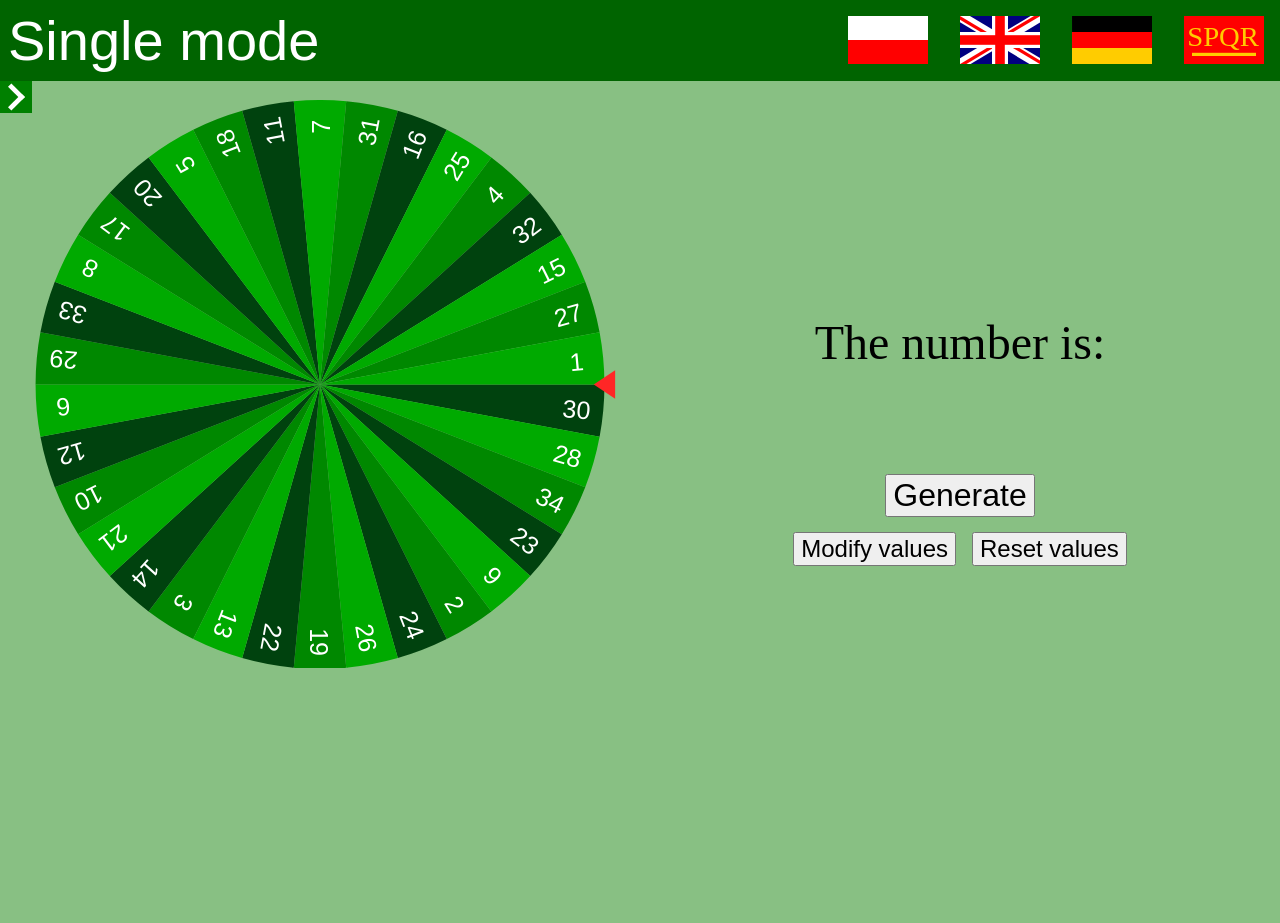
==== single/index.html @ 57b6ba21 "add: favicons, links to other projects; changed: file structure Added favicons for sites. Main page " ====
<!DOCTYPE html>
<html lang="en">
  <head>  
    <meta charset="UTF-8">
    <title id="title"> Single mode </title>
    <link rel="icon" href="../image/favicons/Wheel_single.svg">
  </head>

  <script src="lang.js"></script>
  <script src="style.js"></script>
  <!-- Single.js script at the end of DOM -->
  <link rel="stylesheet" href="single.css">
  <link rel="stylesheet" href="../themes/froggy.css" id="theme_link">
  
  <body>
    <div class="upper_navbar">
      <h class="title" data-i18n="title-single"> Single mode</h>
      <button class="language_button_la" onclick="changeLanguage('la')"> </button>
      <button class="language_button_de" onclick="changeLanguage('de')"> </button>
      <button class="language_button_en" onclick="changeLanguage('en')"> </button>
      <button class="language_button_pl" onclick="changeLanguage('pl')"> </button>
    </div>

    <div id="sidenav" class="sidenav">
      <button id="sidenav_button" class="sidenav_button" onclick="switchSidenavVisibility()" > </button>

      <div class="sidenav_navigation">
        <h data-i18n="navigation"> NAVIGATION </h>
        <a href="../index.html" data-i18n="main-page"> Main Page </a>
        <a href="javascript:void(0)" data-i18n="single-mode"> Single Mode </a>
      </div>

      <div class="sidenav_themes">
        <h data-i18n="themes"> THEMES </h>
        <button id="theme-froggy" onclick="changeTheme('froggy')" data-i18n="theme-froggy"> Froggy </button>
        <button id="theme-space" onclick="changeTheme('space')" data-i18n="theme-space"> Space </button>
      </div>
    </div>

    <div class="range_form" id="range_form">
      <div class="range_form_content"> 
        <label for="lowest_number" data-i18n="lowest-number"> <b> Lowest number </b> </label>
        <input type="number" placeholder="Enter number" data-i18n-placeholder="enter-number" id="lowest_number" required>

        <label for="highest_number" data-i18n="highest-number"> <b> Highest number </b></label>
        <input type="number" placeholder="Enter number" data-i18n-placeholder="enter-number" id="highest_number" required>

        <label for="excluded_numbers" data-i18n="excluded-numbers"> <b> Excluded numbers </b></label>
        <input type="tel" placeholder="Enter numbers" data-i18n-placeholder="enter-numbers" id="excluded_numbers">
        
        <div class="range_form_button_parent">
          <button onclick="hideRangeForm()" data-i18n="cancel"> Cancel </button>
          <button onclick="setValues()" data-i18n="confirm"> Confirm </button>
        </div>
      </div>
    </div>
    
    <div class="main">
      <canvas id="wheel_canvas" data-i18n="canvas-not-supported" class="wheel_canvas" width="900" height="800" >
        You browser does not support canvas
      </canvas>
      <div class="menu">
        <p data-i18n="the-number-is" class="result_text"> The number is: </p>
        <p id="result_display" class="result_display"> </p>
        
  
        <div class="menu_buttons_parent">
          <button onclick="spinWheel()" data-i18n="generate" class="generate_button"> Generate </button>
          <button onclick="removeLastNumber()" id="remove_button" data-i18n="remove-number" class="remove_button"> Remove </button>
    
          <div class="modify_buttons_parent">
            <button onclick="showRangeForm()" data-i18n="modify-values"> Modify values </button>
            <button onclick="fillPool()" data-i18n="reset-values"> Reset values </button>
          </div>
        </div>
      </div>
    </div>


  </body>

  <script src="single.js"></script>
  
</html>
---- single/single.css ----
body {
    margin: 0;
    transition: background-color 1s;
}

.upper_navbar {
    width: 100%;
    height: 10%;
    display: block;

    transition: background-color 1s;
}

.upper_navbar button {
    float: right;
    margin: 1rem;

    width: 5rem;
    height: 3rem;

    background-size: cover;
    border: none;
    cursor: pointer;
}

.title {
    font-size: 350%;
    margin: .5rem;

    display: inline-block;
}

.language_button_pl {
    background-image: url('../image/flags/Flag_Poland.svg');
}

.language_button_en {
    background-image: url('../image/flags/Flag_GreatBritain.svg');
}

.language_button_de {
    background-image: url('../image/flags/Flag_Germany.svg');
}

.language_button_la {
    background-image: url('../image/flags/Flag_Rome.svg');
}

.sidenav {
    display: block;
    position: fixed;

    z-index: 1;
    height: 100%;
    width: 0;

    transition: width 0.5s, background-color 1s;

    padding-top: 1%;
}

.sidenav_button {
    position: absolute;

    top: 0%;
    left: 100%;

    
    width: 2rem;
    height: 2rem;
    
    cursor: pointer;

    border: none;
    background: none;
    background-size: cover;
}

.sidenav_navigation {
    overflow-x: hidden;
}

.sidenav_navigation h {
    font-size: 2rem;
    display: block;

    padding: 0 0 1rem 1rem;

    font-weight: bold;

    transition: width 0.3s, color 1s;
    white-space: nowrap;
}

.sidenav_navigation a {
    font-size: 2rem;
    display: block;

    padding: 0.5rem 0 0.5rem 1rem;

    font-weight: normal;
    text-decoration: none;

    transition: width 0.3s, color 1s;
    white-space: nowrap;
}

.sidenav_navigation a:hover {
    font-weight: bold;
    text-decoration: wavy;
}

.sidenav_themes {
    padding-top: 200%;
    overflow-x: hidden;
}

.sidenav_themes h {
    font-size: 1.75rem;
    display: block;

    padding: 0 0 0 1rem;

    font-weight: bold;

    transition: width 0.3s, color 1s;
    white-space: nowrap;
}

.sidenav_themes button {
    font-size: 1.5rem;
    display: block;

    padding: 0.5rem 0 0 1.5rem;

    border: none;
    background: none;

    transition: width 0.3s, color 1s;
    white-space: nowrap;
}

.sidenav_themes button:hover {
    font-weight: bold;
    text-decoration: wavy;
}

.wheel_canvas {
    display: inline-block;
    padding: 1.5% 0;
}

.menu {
    display: inline-block;
    position: absolute;
    top: 35%;
    width: 30%;
    height: 40%;
    padding-left: 10%;
}

.menu p {
    text-align: center;
    margin: 0 auto;
    display: block;
}

.result_text {
    font-size: 3rem;
}

.result_display {
    font-size: 4rem;
    height: 1.5em;
}

.generate_button {
    font-size: 2rem;
    display: block;
    margin: 2% auto;
}

.remove_button {
    font-size: 2rem;
    display: none;
    margin: 2% auto;
}

.modify_buttons_parent {
    display: flex;
    justify-content: center;
    align-items: center;
}

.modify_buttons_parent button {
    font-size: 1.5rem;
    display: block;
    margin: 0.5rem;
}

.range_form {
    display: none;
    position: fixed; 
    top: 0;
    z-index: 1;
    width: 100%;
    height: 100%;
}

.range_form_content {
    display: block;
    position: fixed; 
    left: 30%;
    top: 30%;
    width: 40%;
    height: 40%;
}

.range_form_content label {
    font-size: 1.5rem;
    display: block;
    margin: 1.5rem auto 0.5rem 2.5rem;
}

.range_form_content input {
    font-size: 1.5rem;
    display: block;
    margin: 1% auto;
    width: 90%;
}

.range_form_button_parent {
    display: flex;
    justify-content: center;
    align-items: center;
}

.range_form_button_parent button {
    display: block;
    font-size: 1.5rem;
    margin: 2.5rem 1.5rem;
    width: 40%;
}
---- themes/froggy.css ----
body {
    background-color: #88c083;
}

.upper_navbar {
    background-color: darkgreen;
}

.title {
    color: white;
    font-family: Arial, Verdana;
}

.sidenav {
    background-color: green;
}

.sidenav_button {
    background-image: url('../image/icon/ArrowRight_froggy.svg');
}

.sidenav_navigation h {
    color: white;
}

.sidenav_navigation a {
    color: white;
}

.sidenav_themes h {
    color: white;
}

.sidenav_themes button {
    color: white;
}


.range_form {
    background-color: #00000088;
}

.range_form_content {
    background-color: white;
    border: 5px solid black;
}
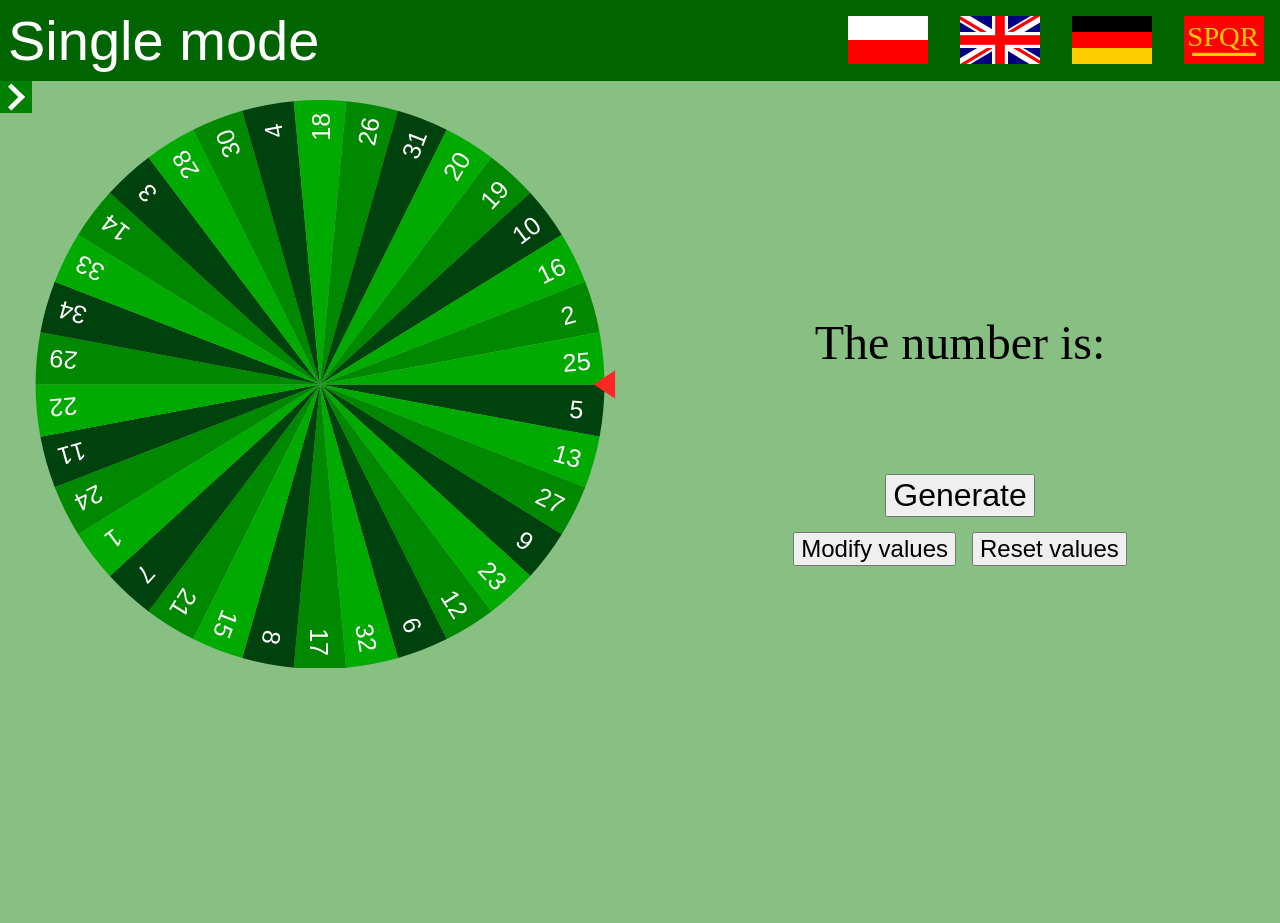
==== commit b62fc1a3: "add: Finished theme styling Button to open and close navbar now changes its colour gradually over ti" ====
--- a/single/index.html
+++ b/single/index.html
@@ -22,7 +22,10 @@
     </div>
 
     <div id="sidenav" class="sidenav">
-      <button id="sidenav_button" class="sidenav_button" onclick="switchSidenavVisibility()" > </button>
+      <div class="sidenav_buttons">
+        <button id="sidenav_button_right" class="sidenav_button_right" onclick="openSidenav()" > </button>
+        <button id="sidenav_button_left" class="sidenav_button_left" onclick="closeSidenav()" > </button>
+      </div>
 
       <div class="sidenav_navigation">
         <h data-i18n="navigation"> NAVIGATION </h>
@@ -32,8 +35,8 @@
 
       <div class="sidenav_themes">
         <h data-i18n="themes"> THEMES </h>
-        <button id="theme-froggy" onclick="changeTheme('froggy')" data-i18n="theme-froggy"> Froggy </button>
-        <button id="theme-space" onclick="changeTheme('space')" data-i18n="theme-space"> Space </button>
+        <button id="theme_froggy" onclick="changeTheme('froggy')" data-i18n="theme-froggy"> Froggy </button>
+        <button id="theme_space" onclick="changeTheme('space')" data-i18n="theme-space"> Space </button>
       </div>
     </div>
 
@@ -59,11 +62,11 @@
       <canvas id="wheel_canvas" data-i18n="canvas-not-supported" class="wheel_canvas" width="900" height="800" >
         You browser does not support canvas
       </canvas>
+
       <div class="menu">
         <p data-i18n="the-number-is" class="result_text"> The number is: </p>
         <p id="result_display" class="result_display"> </p>
         
-  
         <div class="menu_buttons_parent">
           <button onclick="spinWheel()" data-i18n="generate" class="generate_button"> Generate </button>
           <button onclick="removeLastNumber()" id="remove_button" data-i18n="remove-number" class="remove_button"> Remove </button>
@@ -74,9 +77,13 @@
           </div>
         </div>
       </div>
+
+      <div id="wheel_colors" class="wheel_colors">
+        <div id="wheel_color_1" class="wheel_color_1"></div>
+        <div id="wheel_color_2" class="wheel_color_2"></div>
+        <div id="wheel_color_3" class="wheel_color_3"></div>
+      </div>
     </div>
-
-
   </body>
 
   <script src="single.js"></script>
--- a/single/single.css
+++ b/single/single.css
@@ -52,28 +52,38 @@
 
     z-index: 1;
     height: 100%;
-    width: 0;
+    width: 0%;
 
     transition: width 0.5s, background-color 1s;
 
     padding-top: 1%;
 }
 
-.sidenav_button {
+.sidenav_buttons button {
     position: absolute;
 
     top: 0%;
     left: 100%;
 
-    
     width: 2rem;
     height: 2rem;
     
     cursor: pointer;
 
+    transition: background-image 1s;
+
     border: none;
-    background: none;
+    background-color: transparent;
     background-size: cover;
+}
+
+
+.sidenav_button_left {
+    display: none;
+}
+
+.sidenav_button_right {
+    display: block;
 }
 
 .sidenav_navigation {
@@ -107,7 +117,6 @@
 
 .sidenav_navigation a:hover {
     font-weight: bold;
-    text-decoration: wavy;
 }
 
 .sidenav_themes {
@@ -141,7 +150,6 @@
 }
 
 .sidenav_themes button:hover {
-    font-weight: bold;
     text-decoration: wavy;
 }
 
@@ -240,4 +248,8 @@
     font-size: 1.5rem;
     margin: 2.5rem 1.5rem;
     width: 40%;
+}
+
+.wheel_colors div {
+    transition: color 1s;
 }
--- a/themes/froggy.css
+++ b/themes/froggy.css
@@ -15,8 +15,12 @@
     background-color: green;
 }
 
-.sidenav_button {
-    background-image: url('../image/icon/ArrowRight_froggy.svg');
+.sidenav_button_left {
+    background-image: url('../image/buttons/ArrowLeft_froggy.svg');
+}
+
+.sidenav_button_right {
+    background-image: url('../image/buttons/ArrowRight_froggy.svg');
 }
 
 .sidenav_navigation h {
@@ -43,4 +47,16 @@
 .range_form_content {
     background-color: white;
     border: 5px solid black;
+}
+
+.wheel_color_1 {
+    color: #00420e;
+}
+
+.wheel_color_2 {
+    color: #00aa00
+}
+
+.wheel_color_3 {
+    color: #008800;
 }
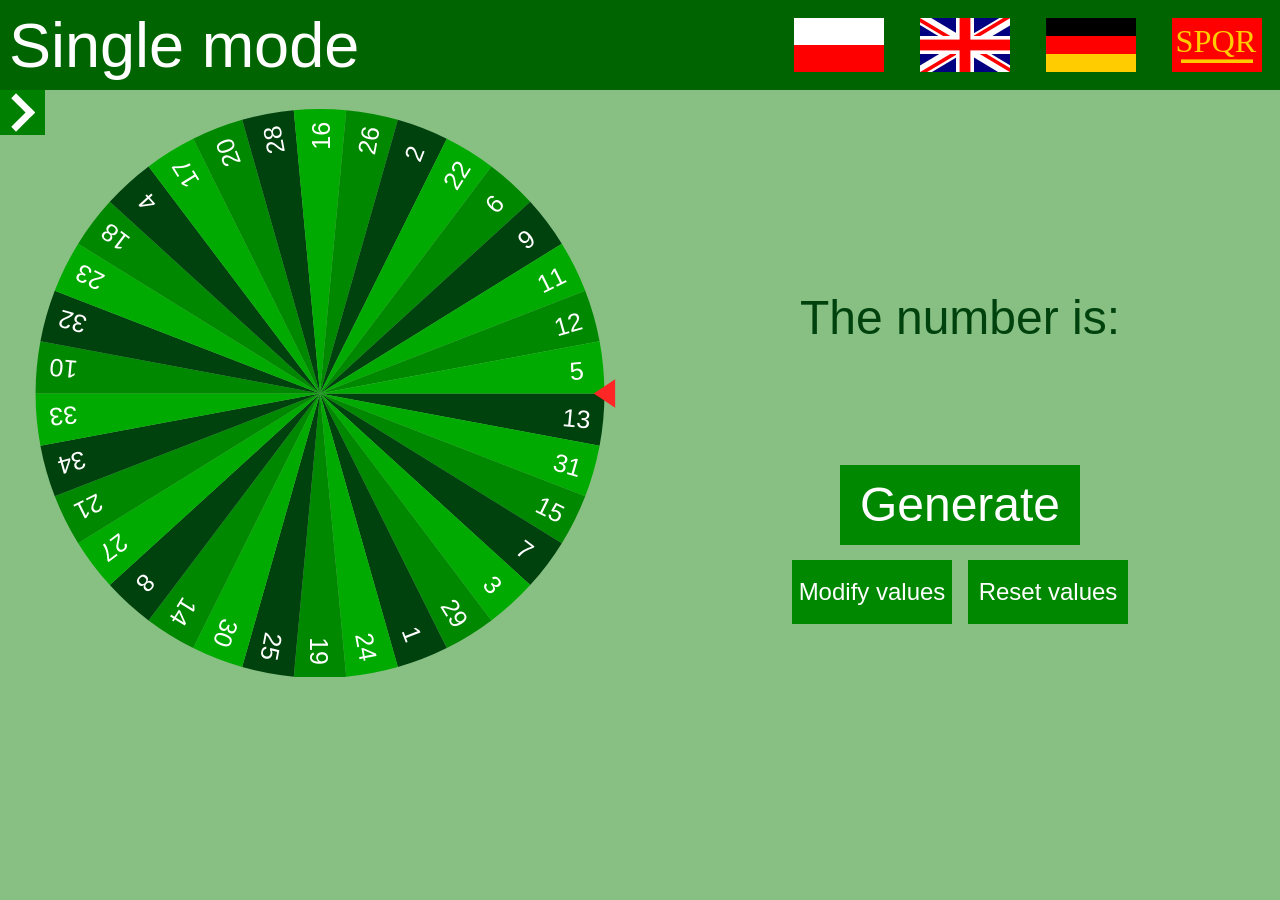
==== commit 53175543: "add: Better support for scalig Added better support for scaling the website window and disables the " ====
--- a/single/index.html
+++ b/single/index.html
@@ -13,15 +13,15 @@
   <link rel="stylesheet" href="../themes/froggy.css" id="theme_link">
   
   <body>
-    <div class="upper_navbar">
+    <header class="upper_navbar">
       <h class="title" data-i18n="title-single"> Single mode</h>
       <button class="language_button_la" onclick="changeLanguage('la')"> </button>
       <button class="language_button_de" onclick="changeLanguage('de')"> </button>
       <button class="language_button_en" onclick="changeLanguage('en')"> </button>
       <button class="language_button_pl" onclick="changeLanguage('pl')"> </button>
-    </div>
+    </header>
 
-    <div id="sidenav" class="sidenav">
+    <aside id="sidenav" class="sidenav">
       <div class="sidenav_buttons">
         <button id="sidenav_button_right" class="sidenav_button_right" onclick="openSidenav()" > </button>
         <button id="sidenav_button_left" class="sidenav_button_left" onclick="closeSidenav()" > </button>
@@ -38,7 +38,7 @@
         <button id="theme_froggy" onclick="changeTheme('froggy')" data-i18n="theme-froggy"> Froggy </button>
         <button id="theme_space" onclick="changeTheme('space')" data-i18n="theme-space"> Space </button>
       </div>
-    </div>
+    </aside>
 
     <div class="range_form" id="range_form">
       <div class="range_form_content"> 
@@ -68,7 +68,7 @@
         <p id="result_display" class="result_display"> </p>
         
         <div class="menu_buttons_parent">
-          <button onclick="spinWheel()" data-i18n="generate" class="generate_button"> Generate </button>
+          <button onclick="spinWheel()" id="generate_button" data-i18n="generate" class="generate_button"> Generate </button>
           <button onclick="removeLastNumber()" id="remove_button" data-i18n="remove-number" class="remove_button"> Remove </button>
     
           <div class="modify_buttons_parent">
--- a/single/single.css
+++ b/single/single.css
@@ -1,35 +1,32 @@
 body {
     margin: 0;
-    transition: background-color 1s;
+    overflow: hidden;
 }
 
 .upper_navbar {
+    display: block;
     width: 100%;
-    height: 10%;
-    display: block;
-
-    transition: background-color 1s;
+    height: 10vh;
+}
+
+.title {
+    display: inline-block;
+    margin: 1vmin;
+    font-size: 7vmin;
 }
 
 .upper_navbar button {
     float: right;
-    margin: 1rem;
-
-    width: 5rem;
-    height: 3rem;
+    margin: 2vmin 2vmin;
+
+    width: 10vmin;
+    height: 6vmin;
 
     background-size: cover;
     border: none;
     cursor: pointer;
 }
 
-.title {
-    font-size: 350%;
-    margin: .5rem;
-
-    display: inline-block;
-}
-
 .language_button_pl {
     background-image: url('../image/flags/Flag_Poland.svg');
 }
@@ -47,14 +44,13 @@
 }
 
 .sidenav {
-    display: block;
     position: fixed;
-
+    
     z-index: 1;
     height: 100%;
     width: 0%;
 
-    transition: width 0.5s, background-color 1s;
+    transition: width 0.5s;
 
     padding-top: 1%;
 }
@@ -65,12 +61,10 @@
     top: 0%;
     left: 100%;
 
-    width: 2rem;
-    height: 2rem;
+    width: 5vmin;
+    height: 5vmin;
     
     cursor: pointer;
-
-    transition: background-image 1s;
 
     border: none;
     background-color: transparent;
@@ -91,27 +85,27 @@
 }
 
 .sidenav_navigation h {
-    font-size: 2rem;
-    display: block;
-
-    padding: 0 0 1rem 1rem;
+    font-size: 1.75vw;
+    display: block;
+
+    padding: 0 0 1vh 1vw;
 
     font-weight: bold;
 
-    transition: width 0.3s, color 1s;
+    transition: width 0.3s;
     white-space: nowrap;
 }
 
 .sidenav_navigation a {
-    font-size: 2rem;
-    display: block;
-
-    padding: 0.5rem 0 0.5rem 1rem;
+    font-size: 1.75vw;
+    display: block;
+
+    padding: 0.5vh 0 0.5vh 1vw;
 
     font-weight: normal;
     text-decoration: none;
 
-    transition: width 0.3s, color 1s;
+    transition: width 0.3s;
     white-space: nowrap;
 }
 
@@ -120,32 +114,32 @@
 }
 
 .sidenav_themes {
-    padding-top: 200%;
+    padding-top: calc(78vh - 10vw);
     overflow-x: hidden;
 }
 
 .sidenav_themes h {
-    font-size: 1.75rem;
-    display: block;
-
-    padding: 0 0 0 1rem;
+    font-size: 1.5vw;
+    display: block;
+
+    padding: 0 0 0 1vw;
 
     font-weight: bold;
 
-    transition: width 0.3s, color 1s;
+    transition: width 0.3s;
     white-space: nowrap;
 }
 
 .sidenav_themes button {
-    font-size: 1.5rem;
-    display: block;
-
-    padding: 0.5rem 0 0 1.5rem;
+    font-size: 1.25vw;
+    display: block;
+
+    padding: 0.5vh 0 0 1.5vw;
 
     border: none;
     background: none;
 
-    transition: width 0.3s, color 1s;
+    transition: width 0.3s;
     white-space: nowrap;
 }
 
@@ -155,42 +149,58 @@
 
 .wheel_canvas {
     display: inline-block;
-    padding: 1.5% 0;
+    padding: 1.5% 0 0 0;
 }
 
 .menu {
     display: inline-block;
     position: absolute;
-    top: 35%;
+    top: calc(50% - 10rem);
     width: 30%;
     height: 40%;
     padding-left: 10%;
 }
 
 .menu p {
+    display: block;
     text-align: center;
+}
+
+.result_text {
     margin: 0 auto;
-    display: block;
-}
-
-.result_text {
     font-size: 3rem;
 }
 
 .result_display {
     font-size: 4rem;
     height: 1.5em;
+    margin: 1rem auto 0 auto;
+}
+
+.menu_buttons_parent button {
+    cursor: pointer;
 }
 
 .generate_button {
+    display: block;
+    width: 15rem;
+    height: 5rem;
+
+    font-size: 3rem;
+
+    margin: 2% auto;
+}
+
+.generate_button:disabled {
+    cursor: not-allowed !important;
+}
+
+.remove_button {
+    display: none;
+    width: 15rem;
+    height: 5rem;
+    
     font-size: 2rem;
-    display: block;
-    margin: 2% auto;
-}
-
-.remove_button {
-    font-size: 2rem;
-    display: none;
     margin: 2% auto;
 }
 
@@ -201,8 +211,11 @@
 }
 
 .modify_buttons_parent button {
-    font-size: 1.5rem;
-    display: block;
+    display: block;
+    width: 10rem;
+    height: 4rem;
+    
+    font-size: 1.5rem;
     margin: 0.5rem;
 }
 
@@ -218,10 +231,10 @@
 .range_form_content {
     display: block;
     position: fixed; 
+    width: 40%;
+    height: 25rem;
     left: 30%;
-    top: 30%;
-    width: 40%;
-    height: 40%;
+    top: calc(50% - 12.5rem);
 }
 
 .range_form_content label {
@@ -248,8 +261,4 @@
     font-size: 1.5rem;
     margin: 2.5rem 1.5rem;
     width: 40%;
-}
-
-.wheel_colors div {
-    transition: color 1s;
 }
--- a/themes/froggy.css
+++ b/themes/froggy.css
@@ -39,6 +39,26 @@
     color: white;
 }
 
+.result_text {
+    font-family: Arial, Helvetica, sans-serif;
+    color: #00420e;
+}
+
+.result_display {
+    font-family: Arial, Helvetica, sans-serif;
+    color: #00420e;
+}
+
+.menu_buttons_parent button {
+    font-family: Arial, Helvetica, sans-serif;
+    color: white;
+    background-color: #008800;
+    border: none;
+}
+
+.menu_buttons_parent button:hover {
+    background-color: #006800;
+}
 
 .range_form {
     background-color: #00000088;
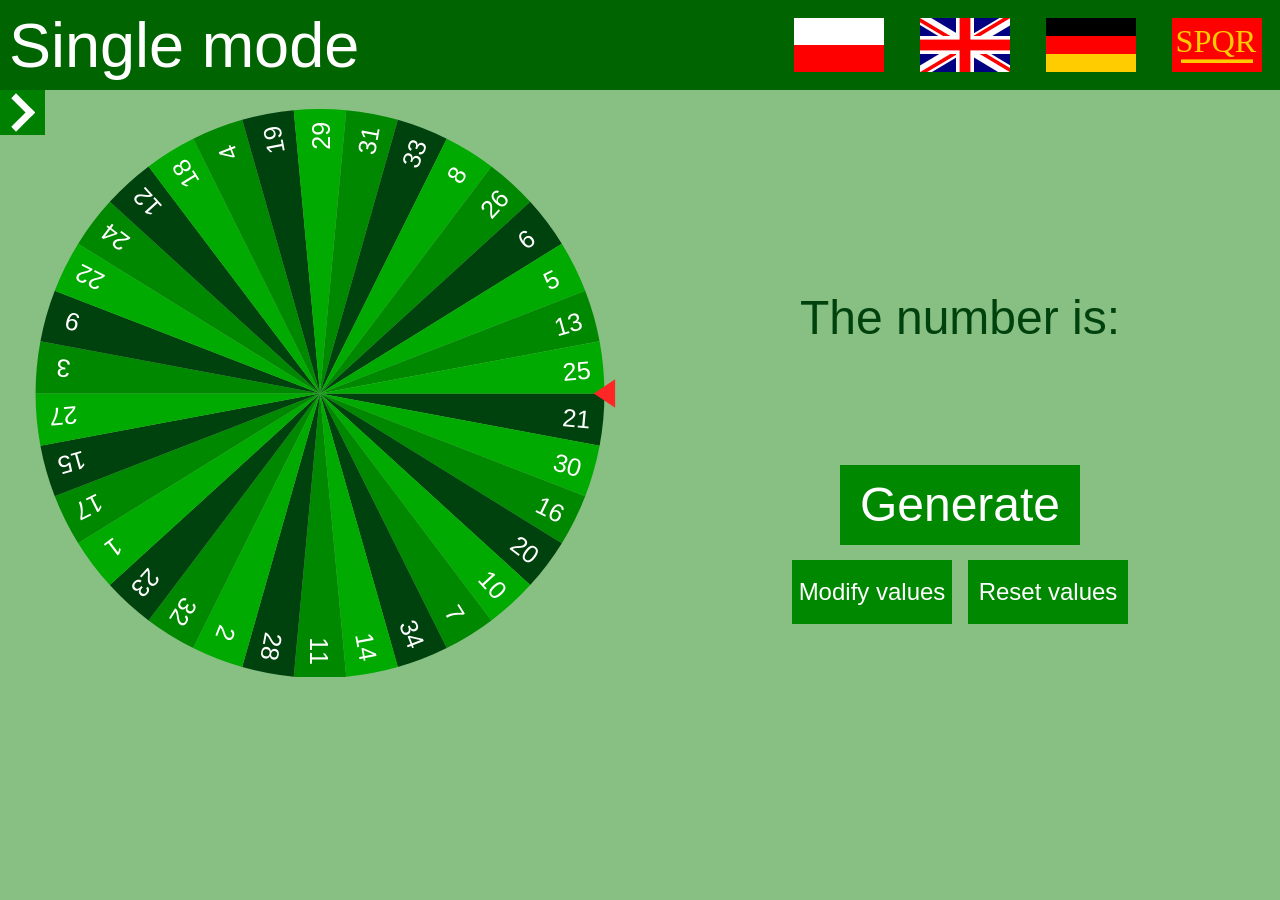
==== commit 501ec73c: "changed: Main page rework, flags naming; moved style and lang scripts Reworked main page of the webs" ====
--- a/single/index.html
+++ b/single/index.html
@@ -6,8 +6,8 @@
     <link rel="icon" href="../image/favicons/Wheel_single.svg">
   </head>
 
-  <script src="lang.js"></script>
-  <script src="style.js"></script>
+  <script src="../script/lang.js"></script>
+  <script src="../script/style.js"></script>
   <!-- Single.js script at the end of DOM -->
   <link rel="stylesheet" href="single.css">
   <link rel="stylesheet" href="../themes/froggy.css" id="theme_link">
--- a/single/single.css
+++ b/single/single.css
@@ -28,19 +28,19 @@
 }
 
 .language_button_pl {
-    background-image: url('../image/flags/Flag_Poland.svg');
+    background-image: url('../image/flags/flag_pl.svg');
 }
 
 .language_button_en {
-    background-image: url('../image/flags/Flag_GreatBritain.svg');
+    background-image: url('../image/flags/flag_en.svg');
 }
 
 .language_button_de {
-    background-image: url('../image/flags/Flag_Germany.svg');
+    background-image: url('../image/flags/flag_de.svg');
 }
 
 .language_button_la {
-    background-image: url('../image/flags/Flag_Rome.svg');
+    background-image: url('../image/flags/flag_la.svg');
 }
 
 .sidenav {
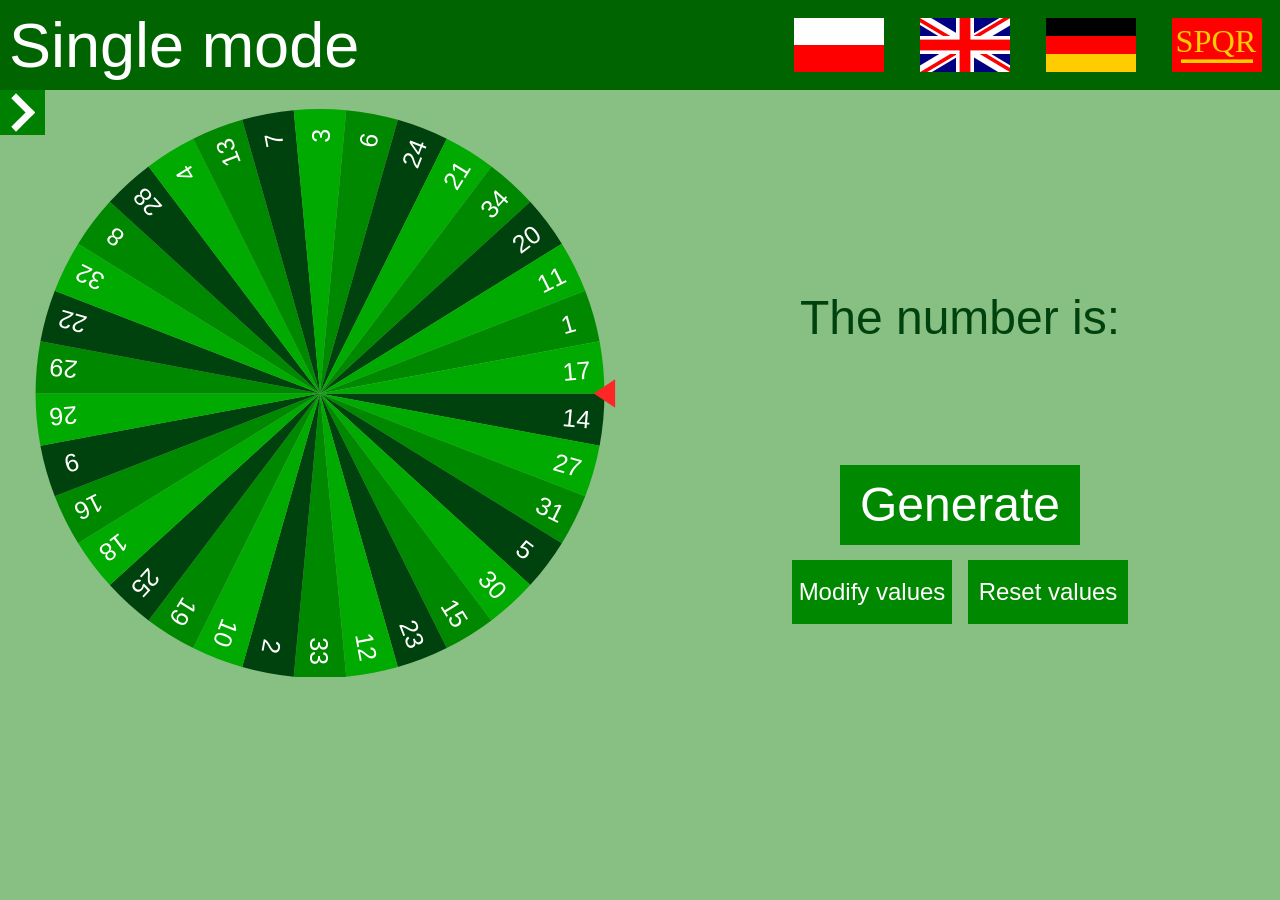
==== commit 47997454: "change: Moved script tag and link tags to head" ====
--- a/single/index.html
+++ b/single/index.html
@@ -4,13 +4,14 @@
     <meta charset="UTF-8">
     <title id="title"> Single mode </title>
     <link rel="icon" href="../image/favicons/Wheel_single.svg">
+
+    <script src="single.js" defer></script>
+    <script src="../script/lang.js" defer></script>
+    <script src="../script/style.js" defer></script>
+
+    <link rel="stylesheet" href="single.css">
+    <link rel="stylesheet" href="../themes/froggy.css" id="theme_link">
   </head>
-
-  <script src="../script/lang.js"></script>
-  <script src="../script/style.js"></script>
-  <!-- Single.js script at the end of DOM -->
-  <link rel="stylesheet" href="single.css">
-  <link rel="stylesheet" href="../themes/froggy.css" id="theme_link">
   
   <body>
     <header class="upper_navbar">
@@ -85,7 +86,4 @@
       </div>
     </div>
   </body>
-
-  <script src="single.js"></script>
-  
 </html>
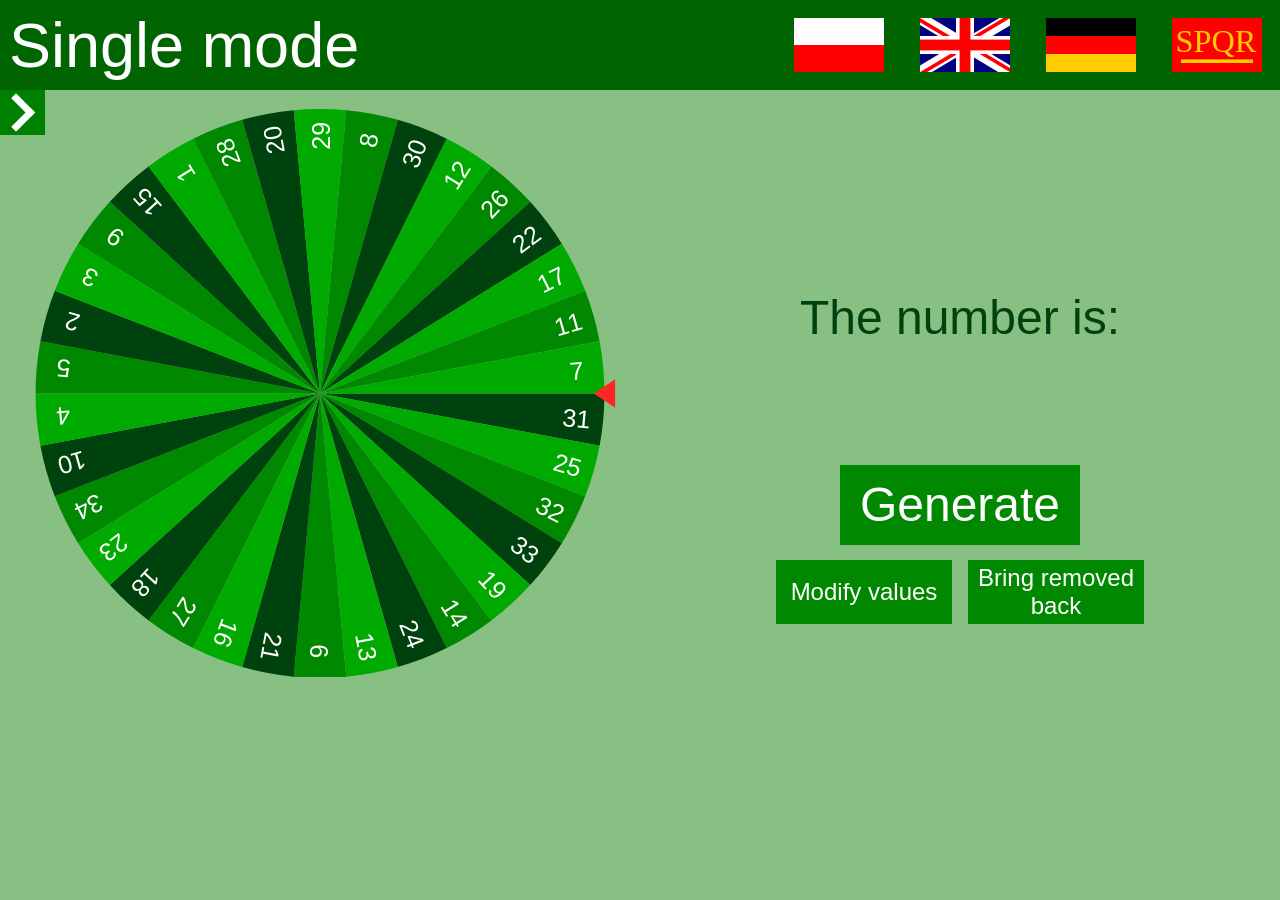
==== commit ae923fa0: "add: Removed number state Added separate state for numbers that were removed, after being drawn. Add" ====
--- a/single/index.html
+++ b/single/index.html
@@ -43,14 +43,17 @@
 
     <div class="range_form" id="range_form">
       <div class="range_form_content"> 
-        <label for="lowest_number" data-i18n="lowest-number"> <b> Lowest number </b> </label>
+        <label for="lowest_number" data-i18n="lowest-number"> Lowest number </label>
         <input type="number" placeholder="Enter number" data-i18n-placeholder="enter-number" id="lowest_number" required>
 
-        <label for="highest_number" data-i18n="highest-number"> <b> Highest number </b></label>
+        <label for="highest_number" data-i18n="highest-number"> Highest number </b></label>
         <input type="number" placeholder="Enter number" data-i18n-placeholder="enter-number" id="highest_number" required>
 
-        <label for="excluded_numbers" data-i18n="excluded-numbers"> <b> Excluded numbers </b></label>
-        <input type="tel" placeholder="Enter numbers" data-i18n-placeholder="enter-numbers" id="excluded_numbers">
+        <label for="excluded_numbers" data-i18n="excluded-numbers"> Excluded numbers </label>
+        <input type="text" placeholder="Enter numbers" data-i18n-placeholder="enter-numbers" id="excluded_numbers">
+
+        <label for="removed-numbers" data-i18n="removed-after-drawn"> Removed after being drawn </label>
+        <p type="text" data-i18n="no-removed-numbers" class="removed_numbers" id="removed_numbers"> No removed numbers </p>
         
         <div class="range_form_button_parent">
           <button onclick="hideRangeForm()" data-i18n="cancel"> Cancel </button>
@@ -74,7 +77,7 @@
     
           <div class="modify_buttons_parent">
             <button onclick="showRangeForm()" data-i18n="modify-values"> Modify values </button>
-            <button onclick="fillPool()" data-i18n="reset-values"> Reset values </button>
+            <button onclick="refillPool()" data-i18n="reset-values"> Reset values </button>
           </div>
         </div>
       </div>
--- a/single/single.css
+++ b/single/single.css
@@ -212,7 +212,7 @@
 
 .modify_buttons_parent button {
     display: block;
-    width: 10rem;
+    width: 12rem;
     height: 4rem;
     
     font-size: 1.5rem;
@@ -232,9 +232,9 @@
     display: block;
     position: fixed; 
     width: 40%;
-    height: 25rem;
+    height: 30rem;
     left: 30%;
-    top: calc(50% - 12.5rem);
+    top: calc(50% - 15rem);
 }
 
 .range_form_content label {
@@ -248,6 +248,18 @@
     display: block;
     margin: 1% auto;
     width: 90%;
+}
+
+.removed_numbers {
+    font-size: 1.5rem;
+    display: block;
+    width: 90%;
+
+    padding: 0.3rem;
+    margin: 1% auto;
+
+    border: 1px solid black;
+    cursor: not-allowed;
 }
 
 .range_form_button_parent {
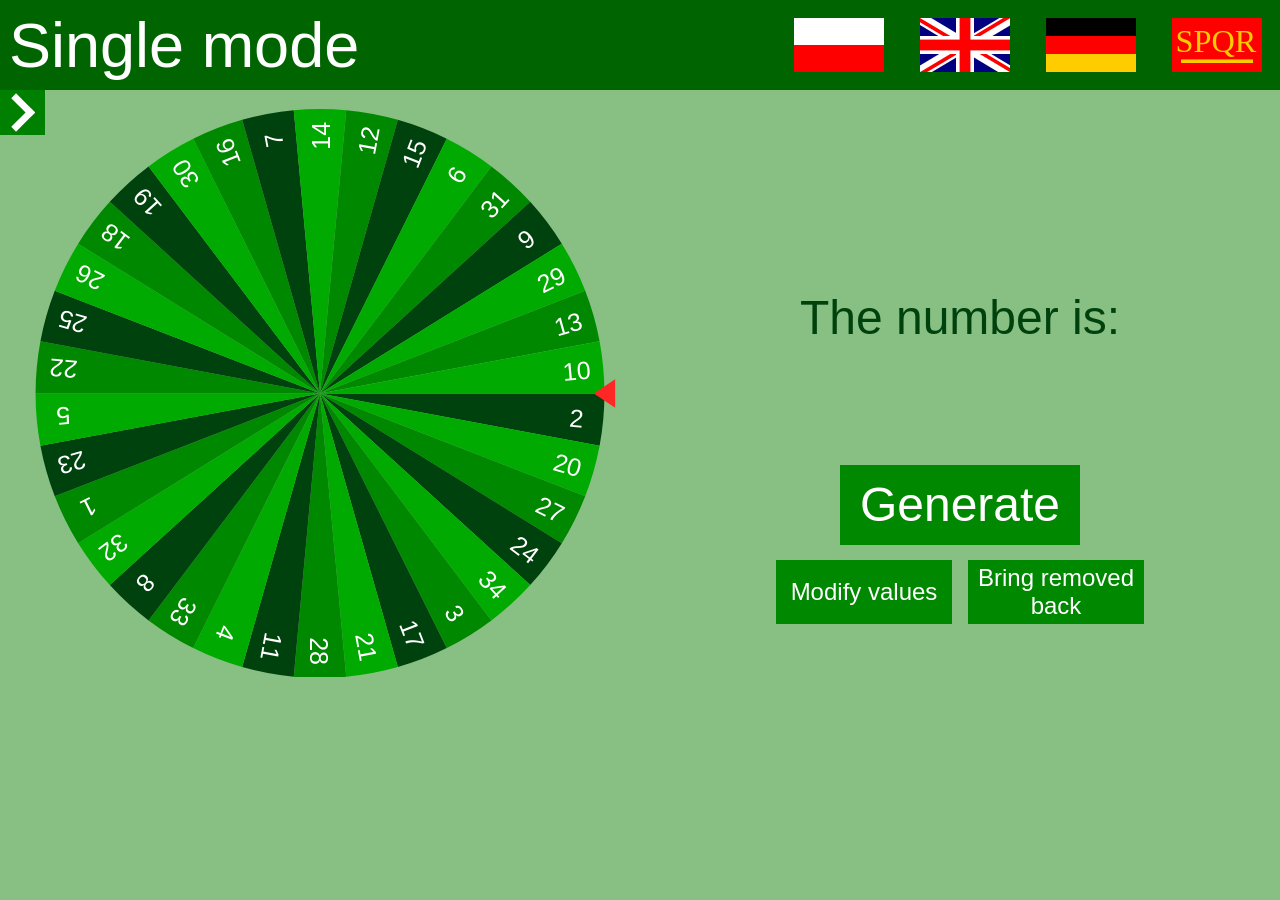
==== commit 2bc0d50b: "added: Themes to main site Added ability to change themes on the main site with dropdown menu. Remov" ====
--- a/single/index.html
+++ b/single/index.html
@@ -13,7 +13,7 @@
     <link rel="stylesheet" href="../themes/froggy.css" id="theme_link">
   </head>
   
-  <body>
+  <body class="background_color">
     <header class="upper_navbar">
       <h class="title" data-i18n="title-single"> Single mode</h>
       <button class="language_button_la" onclick="changeLanguage('la')"> </button>
--- a/themes/froggy.css
+++ b/themes/froggy.css
@@ -1,6 +1,32 @@
-body {
+/*
+    UTILITY CLASSES
+*/
+
+.background_color {
     background-color: #88c083;
 }
+
+/*
+    SECTION MAIN PAGE
+*/
+
+.nav_block_parent {
+    background-color: #609e5a;
+}
+
+.main_image_container {
+    background-image: url('../image/background/Background_froggy.png')
+}
+
+.nav_image_background {
+    width: 100%;
+    height: 50%;
+    background-image: url("../image/background/Background_froggy.png");
+}
+
+/*
+    SECTION SINGLE MODE
+*/
 
 .upper_navbar {
     background-color: darkgreen;
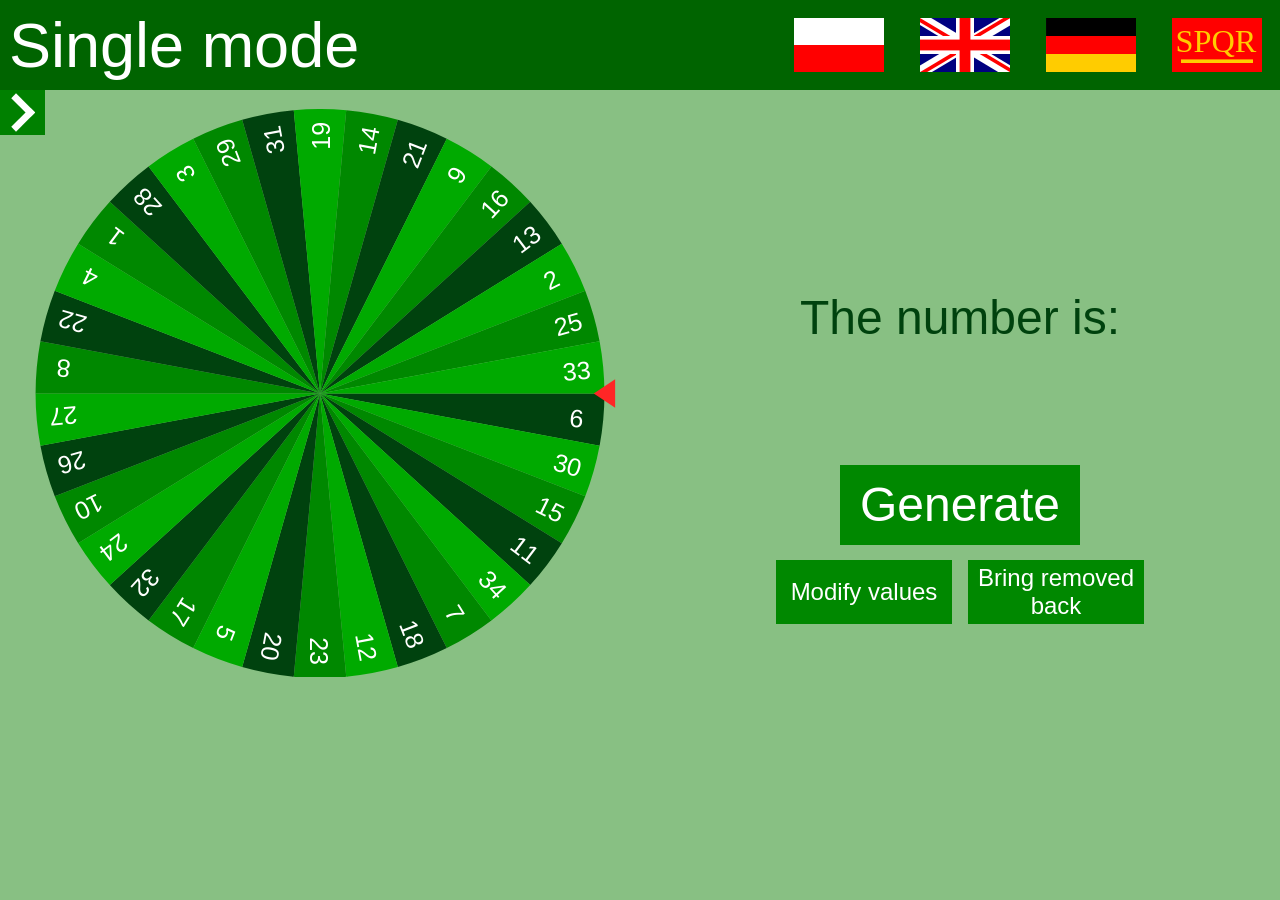
==== commit 802aaebb: "changed: single mode navicon, single mode sidebar font; added: nonexistent modes navicon Changed nav" ====
--- a/single/index.html
+++ b/single/index.html
@@ -15,7 +15,7 @@
   
   <body class="background_color">
     <header class="upper_navbar">
-      <h class="title" data-i18n="title-single"> Single mode</h>
+      <h1 class="title navbar_text" data-i18n="title-single"> Single mode</h1>
       <button class="language_button_la" onclick="changeLanguage('la')"> </button>
       <button class="language_button_de" onclick="changeLanguage('de')"> </button>
       <button class="language_button_en" onclick="changeLanguage('en')"> </button>
@@ -29,15 +29,15 @@
       </div>
 
       <div class="sidenav_navigation">
-        <h data-i18n="navigation"> NAVIGATION </h>
-        <a href="../index.html" data-i18n="main-page"> Main Page </a>
-        <a href="javascript:void(0)" data-i18n="single-mode"> Single Mode </a>
+        <h2 class="navbar_text" data-i18n="navigation"> NAVIGATION </h2>
+        <a class="navbar_text" data-i18n="main-page" href="../index.html"> Main Page </a>
+        <a class="navbar_text" data-i18n="single-mode" href="javascript:void(0)"> Single Mode </a>
       </div>
 
       <div class="sidenav_themes">
-        <h data-i18n="themes"> THEMES </h>
-        <button id="theme_froggy" onclick="changeTheme('froggy')" data-i18n="theme-froggy"> Froggy </button>
-        <button id="theme_space" onclick="changeTheme('space')" data-i18n="theme-space"> Space </button>
+        <h2 class="navbar_text" data-i18n="themes"> THEMES </h2>
+        <button id="theme_froggy" class="navbar_text" data-i18n="theme-froggy" onclick="changeTheme('froggy')"> Froggy </button>
+        <button id="theme_space"  class="navbar_text" data-i18n="theme-space" onclick="changeTheme('space')"> Space </button>
       </div>
     </aside>
 
@@ -68,8 +68,8 @@
       </canvas>
 
       <div class="menu">
-        <p data-i18n="the-number-is" class="result_text"> The number is: </p>
-        <p id="result_display" class="result_display"> </p>
+        <p data-i18n="the-number-is" class="result_text body_text"> The number is: </p>
+        <p id="result_display" class="result_display body_text"> </p>
         
         <div class="menu_buttons_parent">
           <button onclick="spinWheel()" id="generate_button" data-i18n="generate" class="generate_button"> Generate </button>
--- a/single/single.css
+++ b/single/single.css
@@ -13,6 +13,7 @@
     display: inline-block;
     margin: 1vmin;
     font-size: 7vmin;
+    font-weight: normal;
 }
 
 .upper_navbar button {
@@ -84,11 +85,12 @@
     overflow-x: hidden;
 }
 
-.sidenav_navigation h {
+.sidenav_navigation h2 {
     font-size: 1.75vw;
     display: block;
-
+    
     padding: 0 0 1vh 1vw;
+    margin: 0;
 
     font-weight: bold;
 
@@ -97,7 +99,7 @@
 }
 
 .sidenav_navigation a {
-    font-size: 1.75vw;
+    font-size: 1.5vw;
     display: block;
 
     padding: 0.5vh 0 0.5vh 1vw;
@@ -118,11 +120,12 @@
     overflow-x: hidden;
 }
 
-.sidenav_themes h {
+.sidenav_themes h2 {
     font-size: 1.5vw;
     display: block;
 
     padding: 0 0 0 1vw;
+    margin: 0;
 
     font-weight: bold;
 
@@ -144,7 +147,7 @@
 }
 
 .sidenav_themes button:hover {
-    text-decoration: wavy;
+    cursor: pointer;
 }
 
 .wheel_canvas {
--- a/themes/froggy.css
+++ b/themes/froggy.css
@@ -4,6 +4,16 @@
 
 .background_color {
     background-color: #88c083;
+}
+
+.body_text {
+    font-family: Arial, Helvetica, sans-serif;
+    color: #00420e;
+}
+
+.navbar_text {
+    color: white;
+    font-family: Arial, Verdana;
 }
 
 /*
@@ -32,11 +42,6 @@
     background-color: darkgreen;
 }
 
-.title {
-    color: white;
-    font-family: Arial, Verdana;
-}
-
 .sidenav {
     background-color: green;
 }
@@ -47,32 +52,6 @@
 
 .sidenav_button_right {
     background-image: url('../image/buttons/ArrowRight_froggy.svg');
-}
-
-.sidenav_navigation h {
-    color: white;
-}
-
-.sidenav_navigation a {
-    color: white;
-}
-
-.sidenav_themes h {
-    color: white;
-}
-
-.sidenav_themes button {
-    color: white;
-}
-
-.result_text {
-    font-family: Arial, Helvetica, sans-serif;
-    color: #00420e;
-}
-
-.result_display {
-    font-family: Arial, Helvetica, sans-serif;
-    color: #00420e;
 }
 
 .menu_buttons_parent button {
